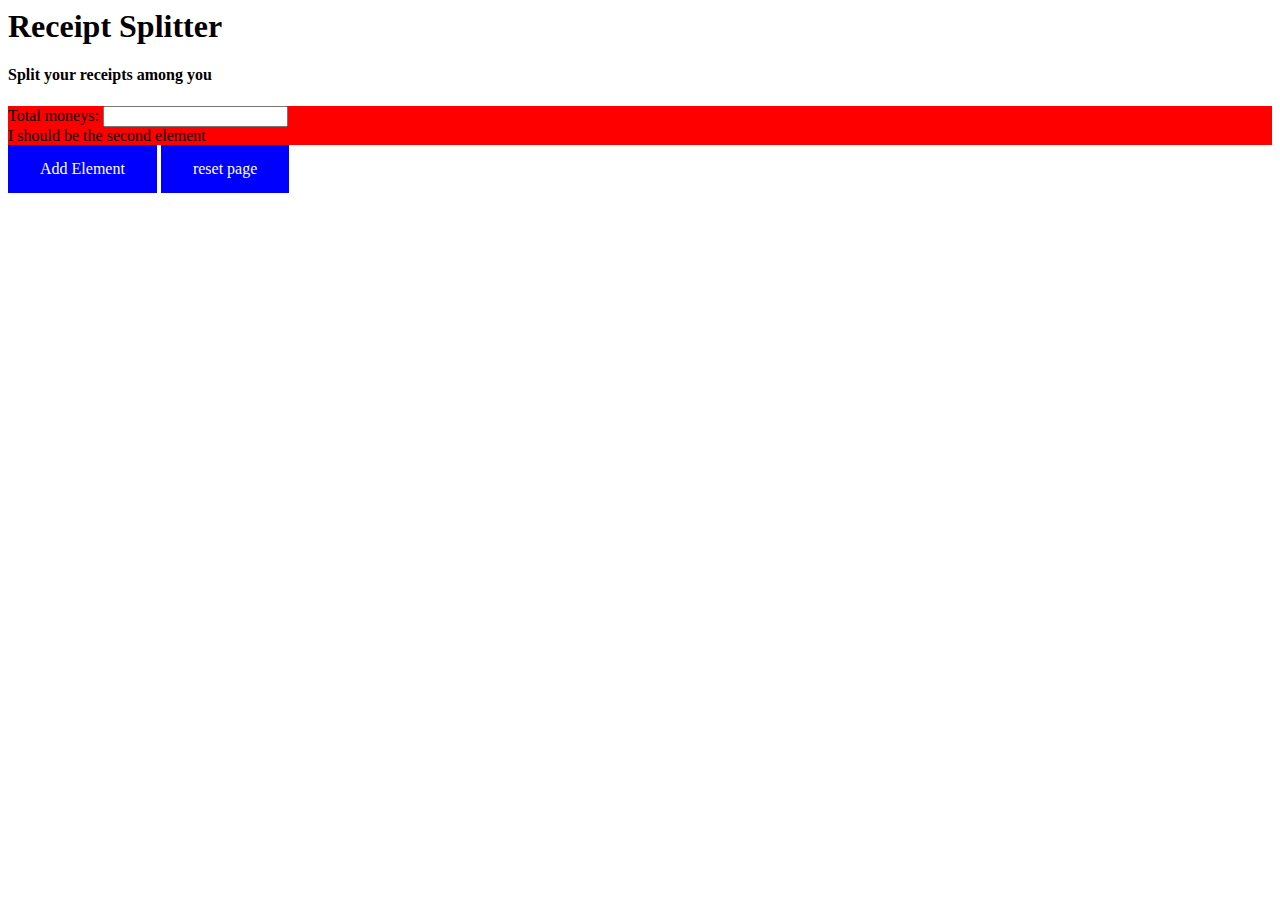
==== html/index.html @ bcdf9a2f "Add viewport to html." ====
<html>
<head>
  <title>||Working with elements||</title>
  <link rel="stylesheet" href="app.css">
  <link rel="manifest" href="manifest.json">
  <script src="app.js"></script>
  <meta charset="UTF-8">
  <link rel="icon" href="icons/favicon.svg">
  <link rel="icon" href="icons/favicon-32.png" sizes="32x32">
  <link rel="icon" href="icons/favicon-192.png" sizes="192x192">
  <link rel="icon" href="icons/favicon-512.png" sizes="512x512">
  <!-- iOS -->
  <link rel="apple-touch-icon" href="icons/favicon-167.png" sizes="167x167">
  <link rel="apple-touch-icon" href="icons/favicon-180.png" sizes="180x180">
  <meta name="viewport" content="width=device-width, user-scalable=no" />
</head>
<body>
  <header>
    <h1>Receipt Splitter</h1>
    <h4>Split your receipts among you</h4>
    <div id="rSum">Total moneys: <input type="number" inputmode="decimal" step="0.01" id="rSumVal"></div>
  </header>
  <main>
    <div id="div1" >I should be the second element</div>
    <div id="addElm" class="button">Add Element</div>
    <div id="resetPage" class="button">reset page</div>
  </main>
  <footer>
    <script>
      document.body.onload = init;
    </script>
  </footer>
</body>
</html>
---- html/app.css ----
div.ins {
  background-color: green;
}
div {
  background-color: red;
}
div.button {
  background-color: blue;
  border: none;
  color: white;
  padding: 15px 32px;
  text-align: center;
  text-decoration: none;
  display: inline-block;
  font-size: 16px;
}

div.button:active {
  background-color: lightblue;
}
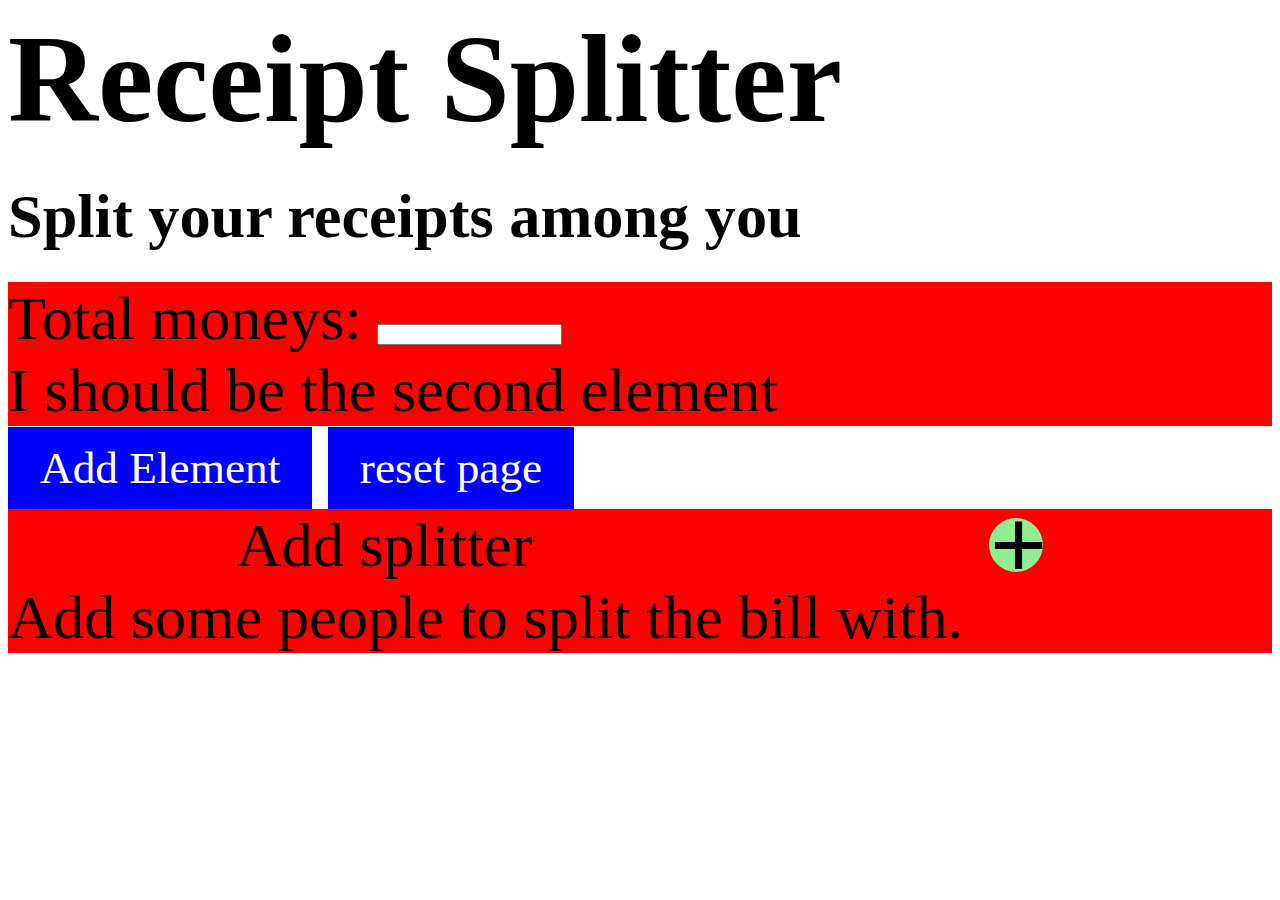
==== commit 769a71cf: "Add structure for adding users to app." ====
--- a/html/index.html
+++ b/html/index.html
@@ -24,6 +24,14 @@
     <div id="div1" >I should be the second element</div>
     <div id="addElm" class="button">Add Element</div>
     <div id="resetPage" class="button">reset page</div>
+    <div id="addPeople">
+      <div>Add splitter</div>
+      <div id="addPeopleButton">+</div>
+    </div>
+    <div id="noFriends">Add some people to split the bill with.</div>
+    <div id="friendsListContainer"><ul class="friendslist">
+      </ul>
+    </div>
   </main>
   <footer>
     <script>
--- a/html/app.css
+++ b/html/app.css
@@ -1,4 +1,8 @@
 
+body {
+  font-size-adjust: 1.3;
+  font-size: 22;
+}
 div.ins {
   background-color: green;
 }
@@ -19,3 +23,26 @@
 div.button:active {
   background-color: lightblue;
 }
+
+.friendslist {
+  display: flex;
+  flex-direction: column;
+}
+
+#addPeople {
+  display: flex;
+  justify-content: space-around;
+  align-items: center;
+}
+
+#addPeopleButton {
+  background-color: lightgreen;
+  border-radius: 50%;
+  display: block;
+  height: 1.5em;
+  width: 1.5em;
+  line-height: 1.5em;
+  text-align: center;
+  font-size: 36px;
+  font-weight: bolder;
+}
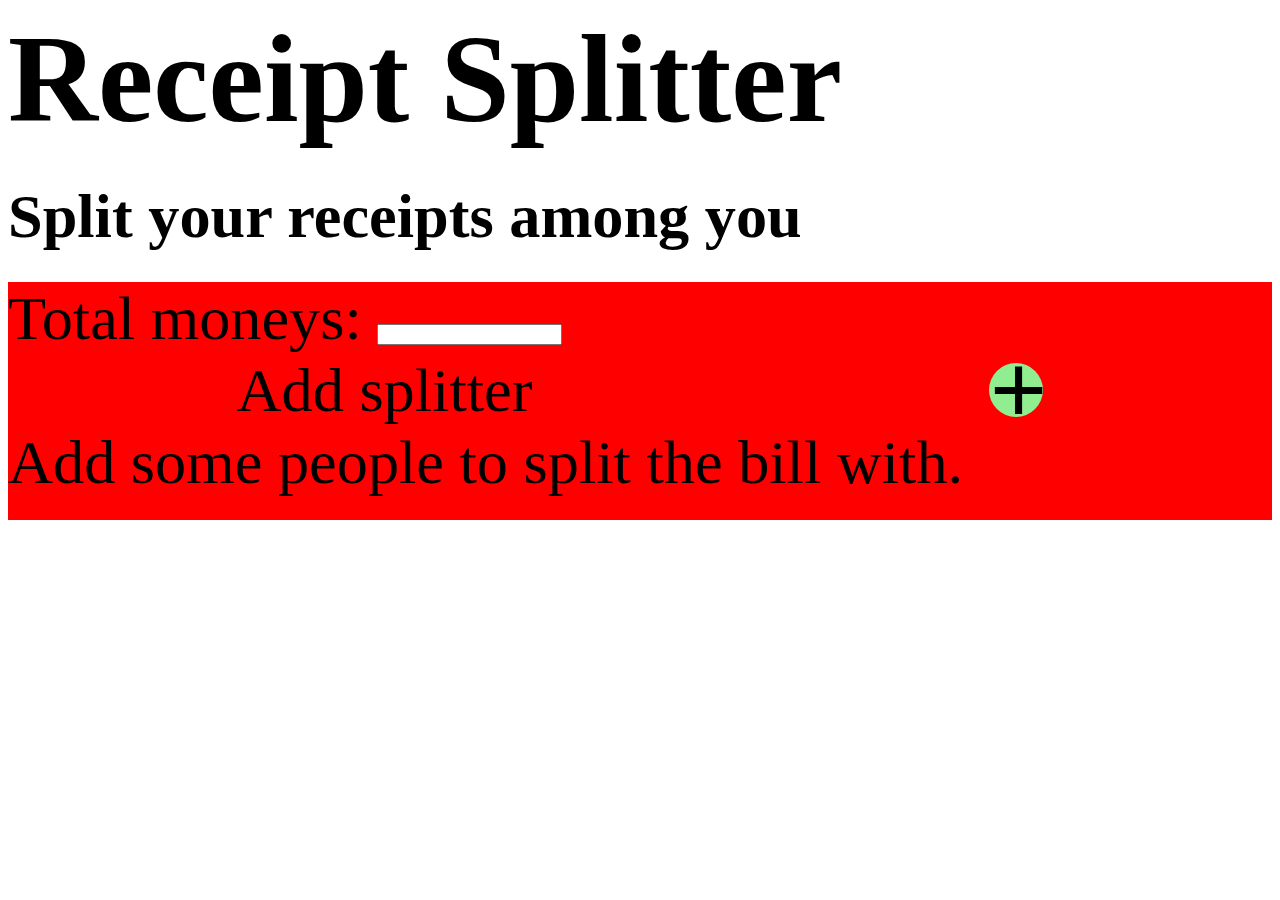
==== commit 9c153f6b: "Group existing components into one div." ====
--- a/html/index.html
+++ b/html/index.html
@@ -18,19 +18,18 @@
   <header>
     <h1>Receipt Splitter</h1>
     <h4>Split your receipts among you</h4>
-    <div id="rSum">Total moneys: <input type="number" inputmode="decimal" step="0.01" id="rSumVal"></div>
   </header>
   <main>
-    <div id="div1" >I should be the second element</div>
-    <div id="addElm" class="button">Add Element</div>
-    <div id="resetPage" class="button">reset page</div>
-    <div id="addPeople">
-      <div>Add splitter</div>
-      <div id="addPeopleButton">+</div>
-    </div>
-    <div id="noFriends">Add some people to split the bill with.</div>
-    <div id="friendsListContainer"><ul class="friendslist">
-      </ul>
+    <div id="main_interface">
+      <div id="rSum">Total moneys: <input type="number" inputmode="decimal" step="0.01" id="rSumVal"></div>
+      <div id="addPeople">
+        <div>Add splitter</div>
+        <div id="addPeopleButton">+</div>
+      </div>
+      <div id="noFriends">Add some people to split the bill with.</div>
+      <div id="friendsListContainer"><ul class="friendslist">
+        </ul>
+      </div>
     </div>
   </main>
   <footer>
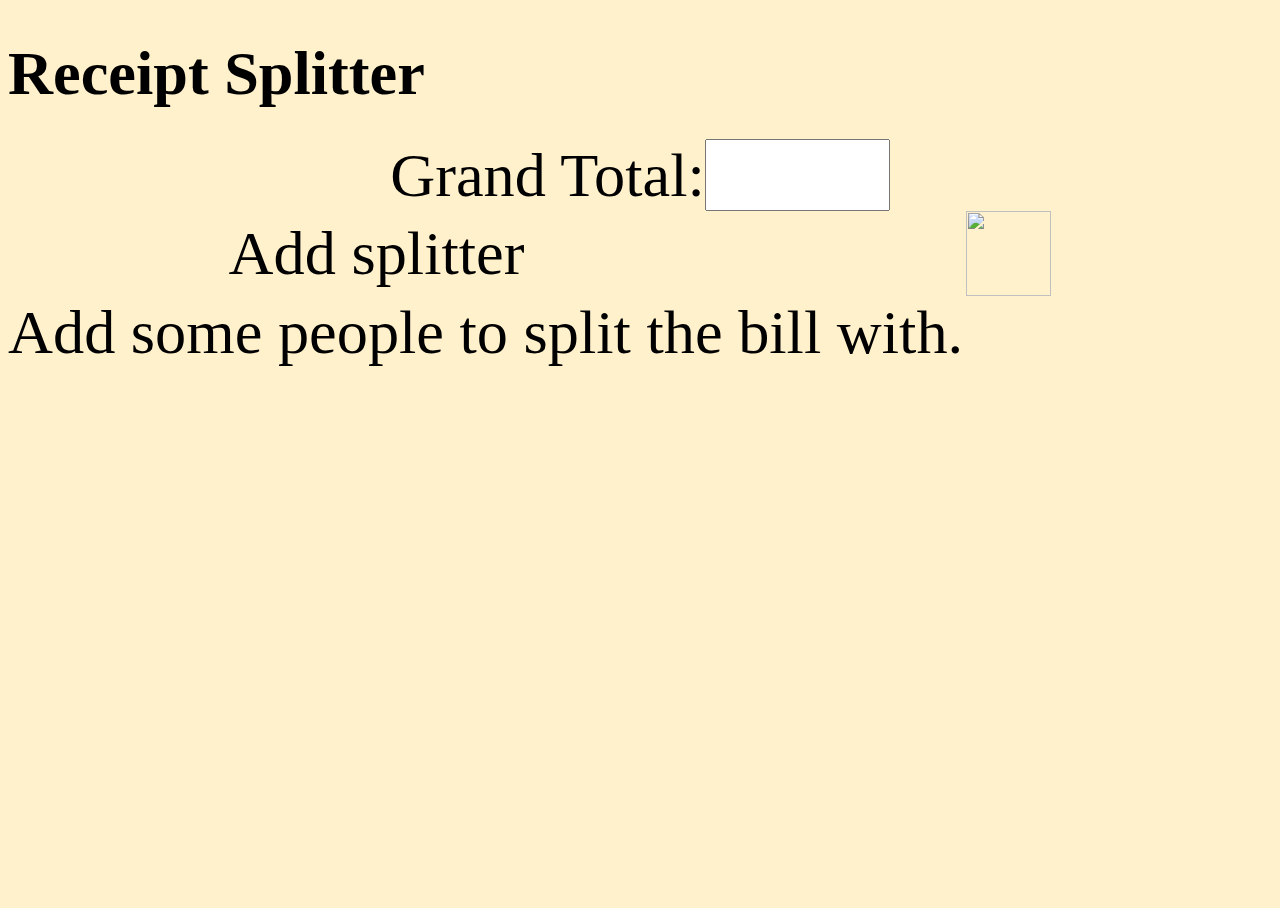
==== commit 7c9b4205: "A whole bunch of changes." ====
--- a/html/index.html
+++ b/html/index.html
@@ -16,19 +16,34 @@
 </head>
 <body>
   <header>
-    <h1>Receipt Splitter</h1>
-    <h4>Split your receipts among you</h4>
+    <h4>Receipt Splitter</h4>
   </header>
   <main>
     <div id="main_interface">
-      <div id="rSum">Total moneys: <input type="number" inputmode="decimal" step="0.01" id="rSumVal"></div>
+      <div id="rSum">Grand Total: <input type="number" inputmode="decimal" step="0.01" id="rSumVal"></div>
       <div id="addPeople">
         <div>Add splitter</div>
-        <div id="addPeopleButton">+</div>
+        <img src="add_btn.svg" id="addPeopleButton" />
+        <!-- <div id="addPeopleButton">+</div> -->
       </div>
       <div id="noFriends">Add some people to split the bill with.</div>
       <div id="friendsListContainer"><ul class="friendslist">
         </ul>
+      </div>
+    </div>
+    <div id="edit_interface" hidden>
+      <div id="edit_interface_inner">
+        <div class="head">
+          <input id="username" type="text">
+          <input id="isSplitter" type="checkbox">
+          <label for="isSplitter">splits remainder</label>
+        </div>
+        <div class="mid">
+        </div>
+        <div class="footer">
+          <div id="approve_edit" class="button">OK</div>
+          <div id="cancel_edit" class="button">Cancel</div>
+        </div>
       </div>
     </div>
   </main>
--- a/html/app.css
+++ b/html/app.css
@@ -1,15 +1,35 @@
+:root {
+  --global-bg-c: #fff1cc;
+}
+html {
+  height: 100%;
+  margin: 0;
+}
 
 body {
   font-size-adjust: 1.3;
   font-size: 22;
+  display: flex;
+  flex-flow: column;
+  height: 100%;
+  overflow: hidden;
+  background-color: var(--global-bg-c);
 }
+
+header {
+  flex: 0 1 auto;
+}
+main {
+  position: relative;
+  flex: 1 1 auto;
+  overflow: hidden;
+}
+
 div.ins {
   background-color: green;
 }
-div {
-  background-color: red;
-}
 div.button {
+  border-radius: 40px;
   background-color: blue;
   border: none;
   color: white;
@@ -24,9 +44,36 @@
   background-color: lightblue;
 }
 
+div.splitAmountBox {
+  /*! position: relative; */
+  right: 10px;
+  /*! display: inline-block; */
+  background-color: lightgray;
+  border-radius: 50%;
+  padding: 15px;
+}
+
 .friendslist {
   display: flex;
   flex-direction: column;
+  width: 90%;
+  left: 5%;
+  position: relative;
+  list-style-type: none;
+  padding: 0px;
+  margin: 0px;
+}
+
+.friendslistItem {
+  display: flex;
+  justify-content: space-between;
+  width: 100%;
+  padding: 5px;
+}
+
+div.splitAmount {
+  background-color: transparent;
+  display: inline-block;
 }
 
 #addPeople {
@@ -36,13 +83,97 @@
 }
 
 #addPeopleButton {
-  background-color: lightgreen;
-  border-radius: 50%;
   display: block;
-  height: 1.5em;
-  width: 1.5em;
-  line-height: 1.5em;
-  text-align: center;
-  font-size: 36px;
-  font-weight: bolder;
+  height: 3ex;
 }
+
+#main_interface {
+  display: inherit;
+  position: relative;
+  overflow-y: scroll;
+  height: 100%;
+}
+
+
+#edit_interface {
+  display: block;
+  z-index: 4;
+  position: absolute;
+  top: 0px;
+  width: 100%;
+  height: 100%;
+  background: #9a9a9aa0;
+}
+
+#edit_interface_inner {
+  position: relative;
+  height: 100%;
+  left: 5%;
+  width: 90%;
+  margin: 0;
+  display: flex;
+  flex-flow: column;
+}
+
+#edit_interface[hidden] {
+  display:none;
+}
+
+#rSum {
+  position: sticky;
+  top: 0;
+  display: flex;
+  background-color: var(--global-bg-c);
+  justify-content: center;
+  z-index: 1;
+}
+
+.head {
+  display: flex;
+  justify-content: space-between;
+  flex: 0 1 auto;
+}
+
+.mid {
+  flex: 1 1 auto;
+  min-height: 1px;
+}
+
+.footer {
+  display: flex;
+  align-content: center;
+  justify-content: space-evenly;
+  flex: 0 1 auto;
+  margin-bottom: 1%;
+}
+
+.head > * {
+  margin: 0px 20px;
+}
+
+#isSplitter:checked + label {
+  background-color: green;  
+}
+#isSplitter {
+  display: none;
+}
+#username {
+  max-width: 50%;
+}
+
+.mid ul {
+  display: flex;
+  flex-flow: column;
+  height: 100%;
+  overflow: auto;
+}
+
+.solo_piece {
+  display: flex;
+  justify-content: center;
+  margin: 5px 0px;
+}
+.solo_piece_input {
+  width: 80%
+}
+
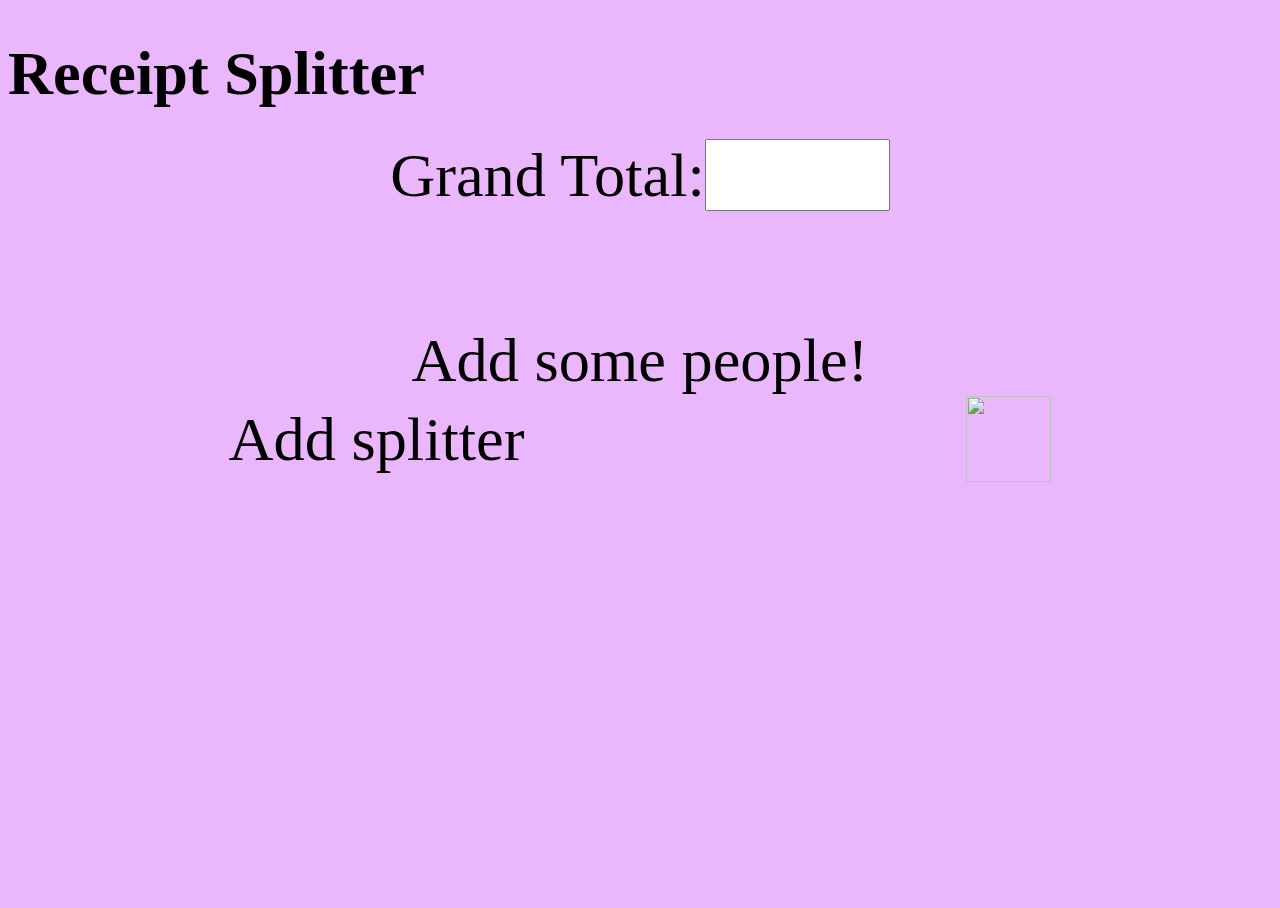
==== commit 785ca568: "Play with GUI, styling." ====
--- a/html/index.html
+++ b/html/index.html
@@ -21,14 +21,15 @@
   <main>
     <div id="main_interface">
       <div id="rSum">Grand Total: <input type="number" inputmode="decimal" step="0.01" id="rSumVal"></div>
+      <div id="friendsListContainer">
+        <ul class="friendslist">
+          <li id="noFriends">Add some people!</li>
+        </ul>
+      </div>
       <div id="addPeople">
         <div>Add splitter</div>
         <img src="add_btn.svg" id="addPeopleButton" />
         <!-- <div id="addPeopleButton">+</div> -->
-      </div>
-      <div id="noFriends">Add some people to split the bill with.</div>
-      <div id="friendsListContainer"><ul class="friendslist">
-        </ul>
       </div>
     </div>
     <div id="edit_interface" hidden>
--- a/html/app.css
+++ b/html/app.css
@@ -1,5 +1,6 @@
 :root {
-  --global-bg-c: #fff1cc;
+  /*--global-bg-c: #fff1cc*/;
+  --global-bg-c: #eab6fc;
 }
 html {
   height: 100%;
@@ -80,6 +81,7 @@
   display: flex;
   justify-content: space-around;
   align-items: center;
+  margin-bottom: 2%;
 }
 
 #addPeopleButton {
@@ -94,6 +96,15 @@
   height: 100%;
 }
 
+#noFriends {
+  display: none;
+  justify-content: center;
+  margin-top: 10%;
+}
+
+#noFriends:only-child {
+  display: flex;
+}
 
 #edit_interface {
   display: block;
@@ -136,7 +147,8 @@
 
 .mid {
   flex: 1 1 auto;
-  min-height: 1px;
+  height: 100%;
+  overflow: auto;
 }
 
 .footer {
@@ -164,8 +176,11 @@
 .mid ul {
   display: flex;
   flex-flow: column;
-  height: 100%;
-  overflow: auto;
+  /*! height: 100%; */
+  /*! overflow: auto; */
+  list-style-type: none;
+  padding: 0px;
+  margin: 0px;
 }
 
 .solo_piece {
@@ -174,6 +189,6 @@
   margin: 5px 0px;
 }
 .solo_piece_input {
-  width: 80%
+  width: 100%;
 }
 
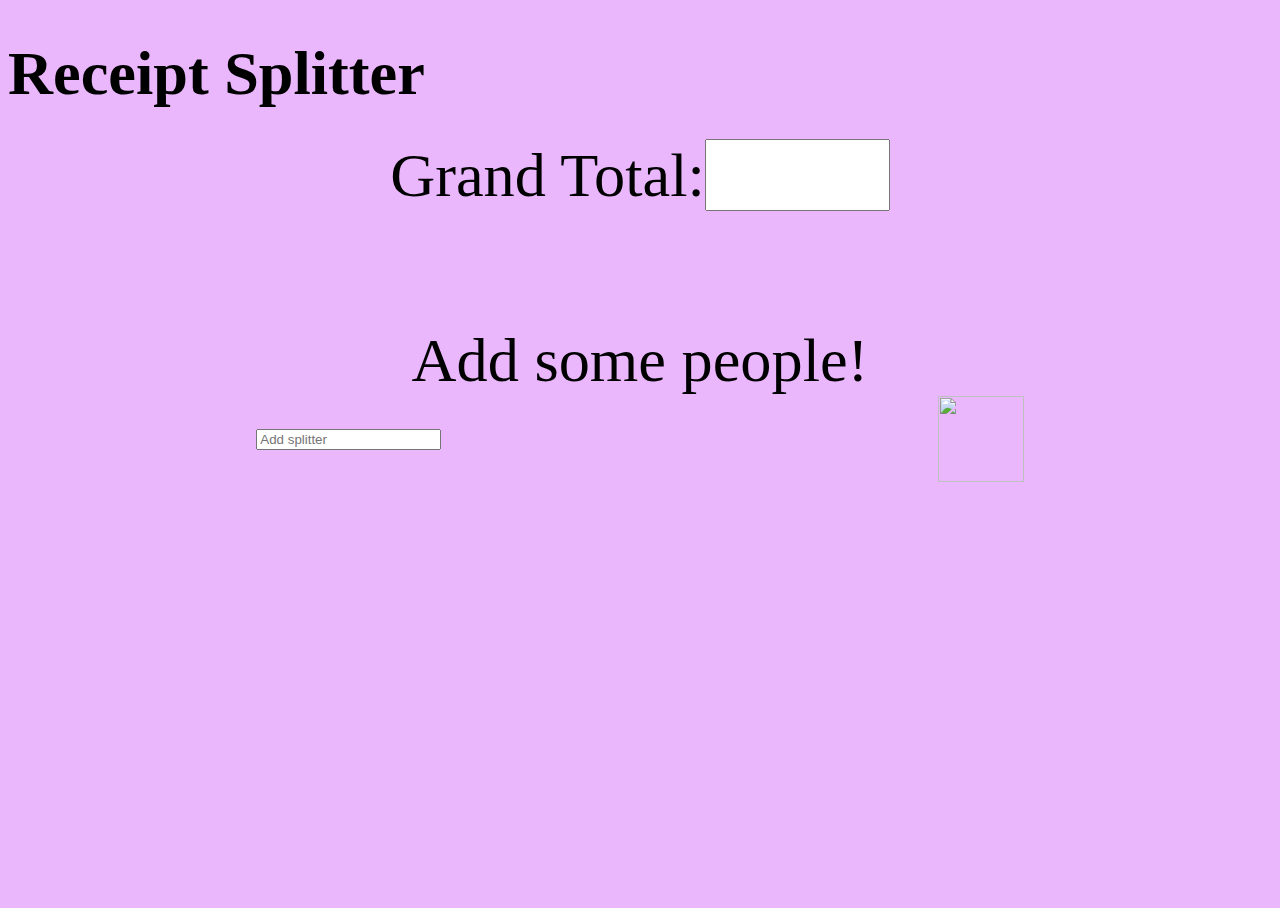
==== commit 4a5c0ba0: "Switch text for input on adding splitters" ====
--- a/html/index.html
+++ b/html/index.html
@@ -27,7 +27,9 @@
         </ul>
       </div>
       <div id="addPeople">
-        <div>Add splitter</div>
+        <div>
+          <input type="text" id="addPeopleName" placeholder="Add splitter"/>
+        </div>
         <img src="add_btn.svg" id="addPeopleButton" />
         <!-- <div id="addPeopleButton">+</div> -->
       </div>
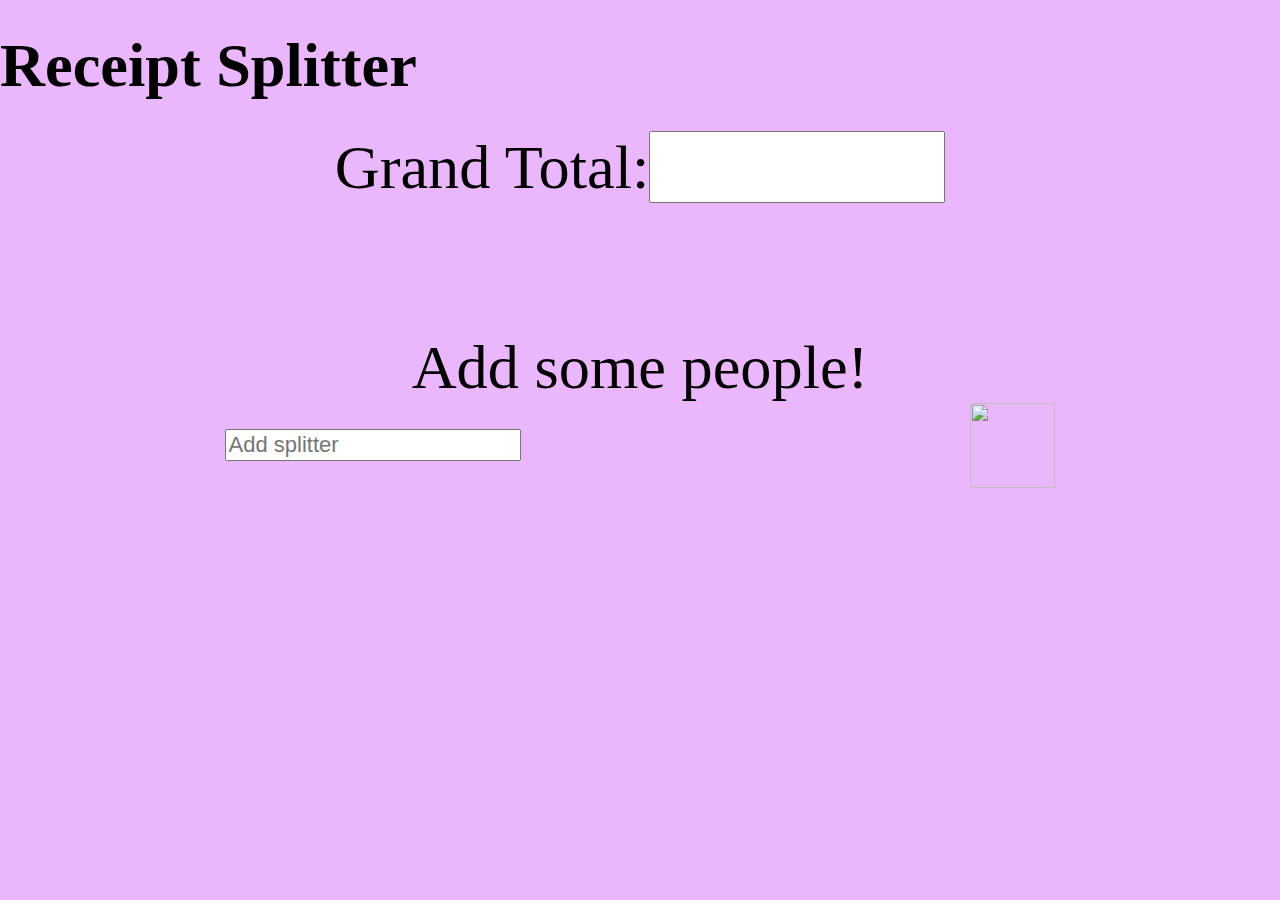
==== commit fcb7c6fe: "Implement edit-slide-over." ====
--- a/html/index.html
+++ b/html/index.html
@@ -1,9 +1,9 @@
 <html>
 <head>
-  <title>||Working with elements||</title>
+  <title>Receipt Splitter</title>
   <link rel="stylesheet" href="app.css">
   <link rel="manifest" href="manifest.json">
-  <script src="app.js"></script>
+  <script type="module" src="app.js"></script>
   <meta charset="UTF-8">
   <link rel="icon" href="icons/favicon.svg">
   <link rel="icon" href="icons/favicon-32.png" sizes="32x32">
@@ -39,7 +39,7 @@
         <div class="head">
           <input id="username" type="text">
           <input id="isSplitter" type="checkbox">
-          <label for="isSplitter">splits remainder</label>
+          <label for="isSplitter">splits</label>
         </div>
         <div class="mid">
         </div>
@@ -48,12 +48,10 @@
           <div id="cancel_edit" class="button">Cancel</div>
         </div>
       </div>
+      <div class="spacer"></div>
     </div>
   </main>
   <footer>
-    <script>
-      document.body.onload = init;
-    </script>
   </footer>
 </body>
 </html>
--- a/html/app.css
+++ b/html/app.css
@@ -1,6 +1,6 @@
 :root {
-  /*--global-bg-c: #fff1cc*/;
   --global-bg-c: #eab6fc;
+  --item-sep-col: #e088ff;
 }
 html {
   height: 100%;
@@ -15,6 +15,11 @@
   height: 100%;
   overflow: hidden;
   background-color: var(--global-bg-c);
+  margin: 0px;
+}
+
+input {
+  font-size: 22px;
 }
 
 header {
@@ -46,30 +51,68 @@
 }
 
 div.splitAmountBox {
-  /*! position: relative; */
   right: 10px;
-  /*! display: inline-block; */
   background-color: lightgray;
-  border-radius: 50%;
+  border-radius: 50px;
   padding: 15px;
 }
 
 .friendslist {
   display: flex;
   flex-direction: column;
-  width: 90%;
-  left: 5%;
+  width: 100%;
   position: relative;
   list-style-type: none;
   padding: 0px;
   margin: 0px;
+  overflow: hidden;
+  align-items: flex-end;
 }
 
 .friendslistItem {
+  border-bottom-width: 1px;
+  border-bottom-style: solid;
+  border-color: var(--item-sep-col, gray);
+  background-color: darkgray;
+  position: relative;
+  margin: 0px;
+  display: flex;
+  width: 100%;
+  justify-content: flex-end;
+}
+
+.friendsListItem:nth-child(2) {
+  border-top-style: solid;
+  border-top-width: 1px;
+}
+
+.friendsListSlider {
   display: flex;
   justify-content: space-between;
-  width: 100%;
-  padding: 5px;
+  width: 100vw;
+  background-color: var(--global-bg-c);
+  padding-top: 5px;
+  padding-bottom: 5px;
+  position: relative;
+  left: 0px;
+  top: 0px;
+  flex: 0 0 auto;
+}          
+
+.friendsListItem .fli-deleter {
+  background: red;
+  flex: 1 1 12vw;
+}
+.friendsListItem.open .fli-deleter {
+  flex-shrink: 0;
+}
+.friendsListItem.deleting .fli-spacer {
+  flex: 0 0 0;
+}
+.friendsListItem .fli-spacer {
+  background-color: black;
+  flex: 4 0 0;
+  transition: all 0.2s;
 }
 
 div.splitAmount {
@@ -91,15 +134,18 @@
 
 #main_interface {
   display: inherit;
-  position: relative;
-  overflow-y: scroll;
-  height: 100%;
+  position: absolute;
+  overflow-y: auto;
+  height: 100%;
+  top: 0px;
+  width: 100%;
 }
 
 #noFriends {
   display: none;
   justify-content: center;
   margin-top: 10%;
+  width: 100%;
 }
 
 #noFriends:only-child {
@@ -107,23 +153,41 @@
 }
 
 #edit_interface {
-  display: block;
+  display: flex;
   z-index: 4;
   position: absolute;
   top: 0px;
-  width: 100%;
+  width: 100vw;
   height: 100%;
   background: #9a9a9aa0;
+  align-items: center;
+  justify-content: flex-end;
 }
 
 #edit_interface_inner {
-  position: relative;
-  height: 100%;
-  left: 5%;
-  width: 90%;
-  margin: 0;
+  /*! position: relative; */
+  height: 85%;
+  /*! left: 5%; */
+  /*! width: auto; */
+  padding-left: 1%;
   display: flex;
   flex-flow: column;
+  flex: 0 0 min-content;
+  overflow: clip;
+  padding-right: 2%;
+  background-color: var(--global-bg-c);
+  border: solid 1px linen;
+  border-left-style: none;
+  border-radius: 0 5vw 5vw 0;
+}
+
+#edit_interface > .spacer{
+  flex: 0 0 100vw;
+  transition: all 0.3s;
+}
+
+#edit_interface.slide_in > .spacer {
+  flex-shrink: 1;
 }
 
 #edit_interface[hidden] {
@@ -142,12 +206,12 @@
 .head {
   display: flex;
   justify-content: space-between;
-  flex: 0 1 auto;
+  flex: 0 0 auto;
 }
 
 .mid {
   flex: 1 1 auto;
-  height: 100%;
+  /*! height: 100%; */
   overflow: auto;
 }
 
@@ -169,6 +233,12 @@
 #isSplitter {
   display: none;
 }
+
+#isSplitter + label {
+  
+  white-space: nowrap;
+  flex: 0 0 auto;
+}
 #username {
   max-width: 50%;
 }
@@ -176,8 +246,6 @@
 .mid ul {
   display: flex;
   flex-flow: column;
-  /*! height: 100%; */
-  /*! overflow: auto; */
   list-style-type: none;
   padding: 0px;
   margin: 0px;
@@ -189,6 +257,5 @@
   margin: 5px 0px;
 }
 .solo_piece_input {
-  width: 100%;
-}
-
+  /*! width: 100%; */
+}
